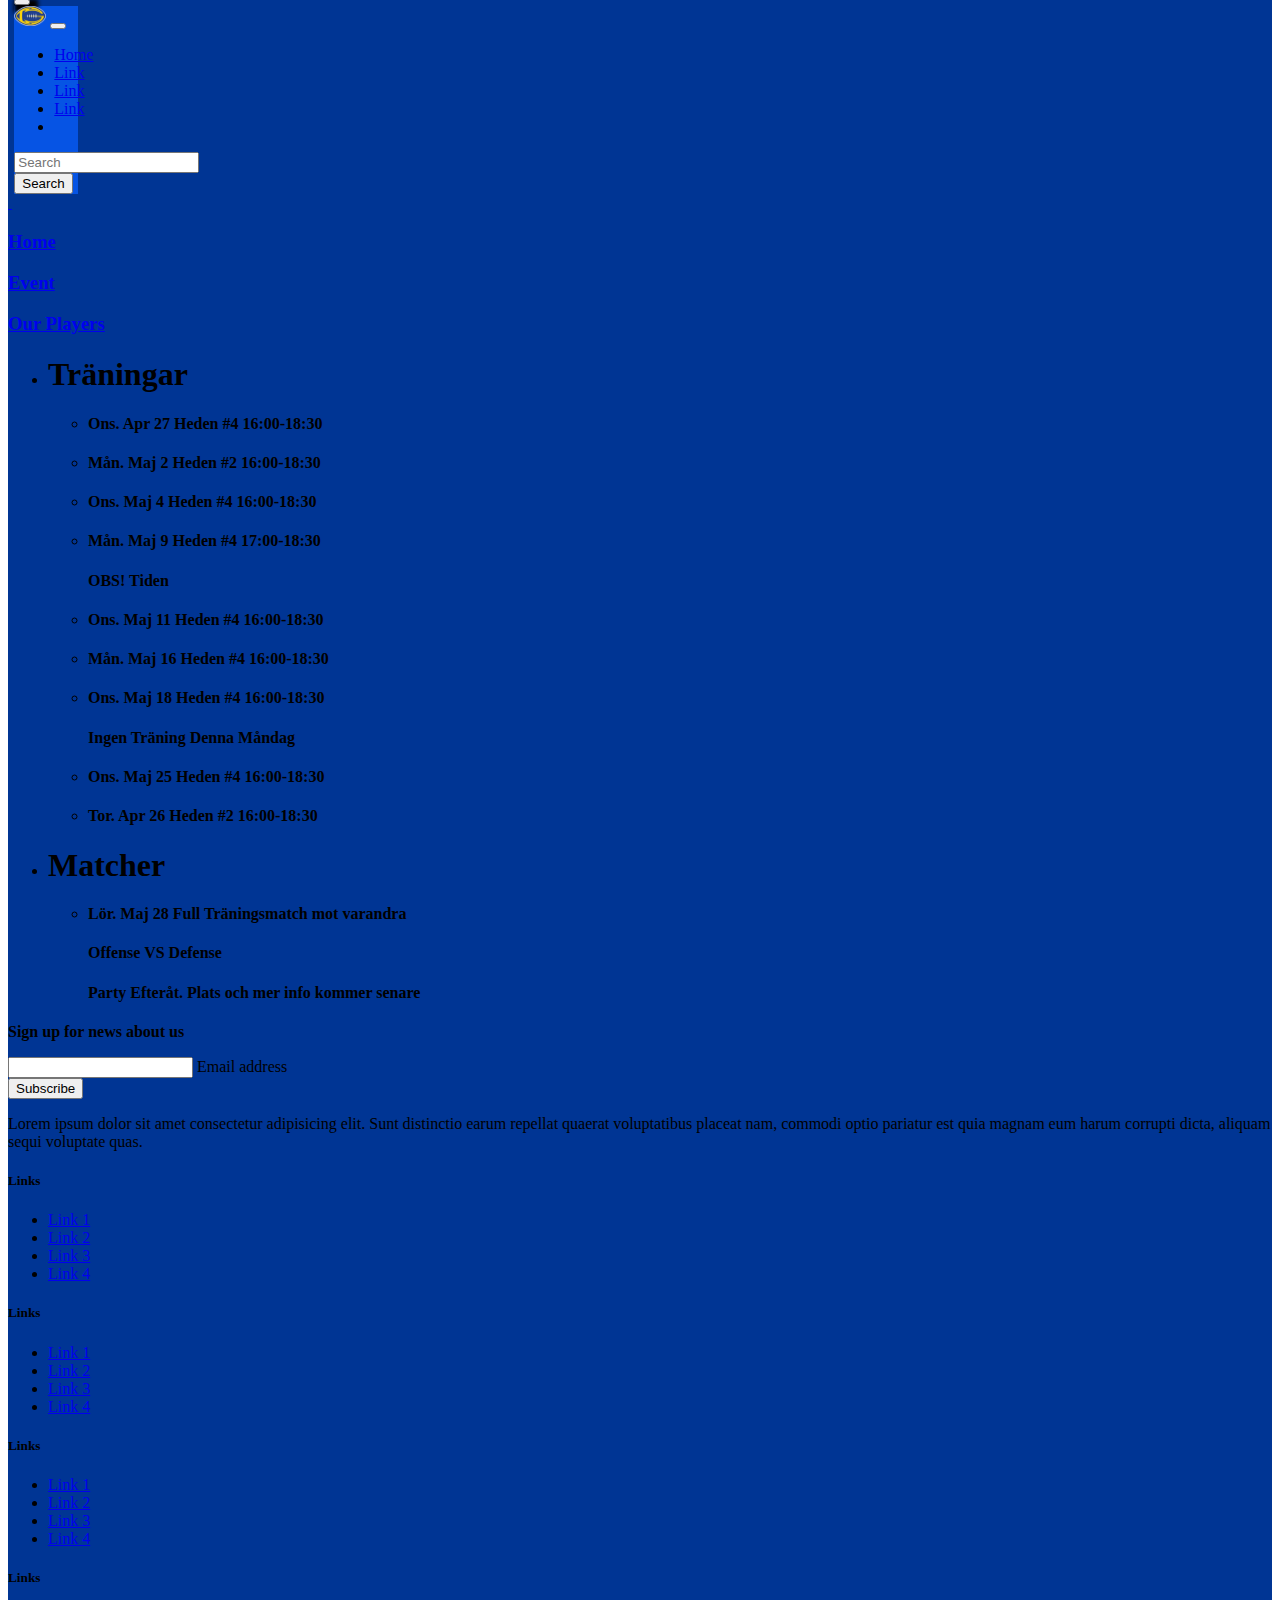
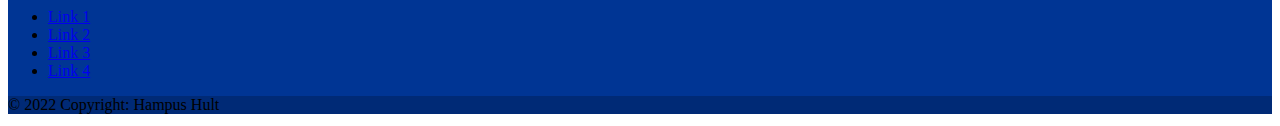
==== event.html @ 82a091d1 "Add files via upload" ====
<!DOCTYPE html>
<html lang="en">
<head>
    <meta charset="UTF-8">
    <meta http-equiv="X-UA-Compatible" content="IE=edge">
    <meta name="viewport" content="width=device-width, initial-scale=1.0">
    <script src="//cdnjs.cloudflare.com/ajax/libs/jquery/3.2.1/jquery.min.js"></script>
    <script src="js/slideshow.js"></script>
    <link href="https://cdn.jsdelivr.net/npm/bootstrap@5.1.3/dist/css/bootstrap.min.css" rel="stylesheet" integrity="sha384-1BmE4kWBq78iYhFldvKuhfTAU6auU8tT94WrHftjDbrCEXSU1oBoqyl2QvZ6jIW3" crossorigin="anonymous">
    <link rel="stylesheet" href="css/Style.css">
    <title>(Insert Your Name)</title>
</head>
<body>
    <!-- Sidemeny -->
    <div style="background-color: #003594; margin-top: -50px;">
        <nav class="navbar navbar-dark fixed-top" style="margin-top: 3%;">
            <div class="position-absolute start-0 container" style="width: 5%; margin-left: 0.5%;"> 
                <button class="navbar-toggler" style="box-shadow: 4px 4px 4px 4px rgb(0, 0, 0);"type="button" data-bs-toggle="offcanvas" data-bs-target="#offcanvasNavbar" aria-controls="offcanvasNavbar" >
                    <span class="navbar-toggler-icon"></span>
                </button>
                <div class="offcanvas offcanvas-start" tabindex="-1" id="offcanvasNavbar" aria-labelledby="offcanvasNavbarLabel" style="background-color: #0654e4;">
                    <div class="offcanvas-header">
                        <img class="offcanvas-title" id="offcanvasNavbarLabel" src="Img/giants_symbol.png" style="width: 50%; height: auto;"><img>
                        <button type="button" class="btn-close text-reset" data-bs-dismiss="offcanvas" aria-label="Close"></button>
                    </div>
                    <div class="offcanvas-body" >
                    <ul class="navbar-nav justify-content-end flex-grow-1 pe-3">
                        <li class="nav-item" style="color: black;">
                            <a class="nav-link enable" aria-current="page" href="event.html">Home</a>
                        </li>
                        <li class="nav-item">
                            <a class="nav-link disabled" aria-current="page" href="#">Link</a>
                        </li>
                        <li class="nav-item">
                            <a class="nav-link disabled" aria-current="page" href="#" >Link</a>
                        </li>
                        <li class="nav-item">
                            <a class="nav-link disabled" aria-current="page" href="#" >Link</a>
                        </li>
                        <li class="nav-item">
                            <a class="nav-link" href="#" ></a>
                        </li>
                    </ul>
                    <form class="d-flex">
                        <input class="form-control me-2" type="search" placeholder="Search" aria-label="Search">
                        <button class="btn btn-outline-success" type="submit" >Search</button>
                    </form>
                </div>
            </div>
        </div>
    </nav>
    <!-- End Of Sidemeny -->
    <!-- Logo/Name -->
    <div class="container">
        <a href="index.html" class="a-text">
            <div class="d-flex justify-content-center logo-position">
                <img src="img/giants_symbol.png" alt="" class="logo-main">
                <img src="img/ordbild_H_white.png" alt="" class="logo-main-sec">
            </div>
        </a>
    </div>
    <!-- End of Logo/Name -->
    <!-- Meny -->
        <div class="d-flex justify-content-center meny-bgc meny-main">
            <a href="index.html" class="a-link-meny">
                <h3>Home</h3>
            </a>
            <a href="event.html"class="a-link-meny-sec">
                <h3>Event</h3>
            </a>
            <a href="players.html" class="a-link-meny-thi">
                <h3>Our Players</h3>
            </a>
        </div>
    <!-- End of Meny -->
    <!-- Training and Matches -->
    <div class="container-fluid justify-content-center white">
        <div class="row">
            <div class="col">
                <ul class="list-unstyled text-end">
                    <li><h1>Träningar</h1></li>
                    <ul>
                        <li><h4>Ons. Apr 27 Heden #4 16:00-18:30</h4></li>
                        <li><h4>Mån. Maj 2 Heden #2 16:00-18:30</h4></li>
                        <li><h4>Ons. Maj 4 Heden #4 16:00-18:30</h4></li>
                        <li><h4>Mån. Maj 9 Heden #4 17:00-18:30</h4></li>
                        <h4>OBS! Tiden</h4>
                        <li><h4>Ons. Maj 11 Heden #4 16:00-18:30</h4></li>
                        <li><h4>Mån. Maj 16 Heden #4 16:00-18:30</h4></li>
                        <li><h4>Ons. Maj 18 Heden #4 16:00-18:30</h4></li>
                        <h4>Ingen Träning Denna Måndag</h4>
                        <li><h4>Ons. Maj 25 Heden #4 16:00-18:30</h4></li>
                        <li><h4>Tor. Apr 26 Heden #2 16:00-18:30</h4></li>
                    </ul>
                </ul>
            </div>
            <div class="col">
                <ul class="list-unstyled ">
                    <li><h1>Matcher</h1></li>
                    <ul>
                        <li><h4>Lör. Maj 28 Full Träningsmatch mot varandra</h4></li>
                        <h4>Offense VS Defense</h4>
                        <h4>Party Efteråt. Plats och mer info kommer senare</h4>
                    </ul>
                </ul>
            </div>
        </div>
    </div>
    <!-- End of Training and Matches -->
    <!-- Footer -->
    <footer class="meny-bgc text-center text-black">
        <!-- Grid container -->
        <div class="container p-4">
            <!-- Section: Social media -->
            <section class="mb-4">
                <!-- Facebook -->
                <a class="btn btn-outline-dark btn-floating m-1" href="https://www.facebook.com/G%C3%B6teborg-Giants-109204028408613" role="button">
                    <i class="fab fa-facebook-f"></i>
                </a>
                <!-- Twitter -->
                <a class="btn btn-outline-dark btn-floating m-1 disabled" href="#!" role="button">
                    <i class="fab fa-twitter"></i>
                </a>
                <!-- Google -->
                <a class="btn btn-outline-dark btn-floating m-1" href="https://goteborggiants.se/" role="button">
                    <i class="fab fa-google"></i>
                </a>
                <!-- Instagram -->
                <a class="btn btn-outline-dark btn-floating m-1" href="https://www.instagram.com/goteborggiants/" role="button">
                    <i class="fab fa-instagram"></i>
                </a>
                <!-- Linkedin -->
                <a class="btn btn-outline-dark btn-floating m-1 disabled" href="#!" role="button">
                    <i class="fab fa-linkedin-in"></i>
                </a>
                <!-- Github -->
                <a class="btn btn-outline-dark btn-floating m-1 disabled" href="#!" role="button">
                    <i class="fab fa-github"></i>
                </a>
            </section>
            <!-- Section: Social media -->
            <!-- Section: Form -->
            <section class="">
                <form action="">
                    <!-- Grid row -->
                    <div class="row d-flex justify-content-center">
                        <!-- Grid column -->
                        <div class="col-auto">
                            <p class="pt-2">
                                <strong>Sign up for news about us</strong>
                            </p>
                        </div>
                        <!-- Grid column -->
                        <div class="col-md-5 col-12">
                            <!-- Email input -->
                            <div class="form-outline form-black mb-4">
                                <input type="email" id="form5Example21" class="form-control" />
                                <label class="form-label" for="form5Example21">Email address</label>
                            </div>
                        </div>
                        <!-- Grid column -->
                        <div class="col-auto">
                        <!-- Submit button -->
                            <button type="submit" class="btn btn-outline-dark mb-4">
                            Subscribe
                            </button>
                        </div>
                        <!-- Grid column -->
                    </div>
                    <!-- Grid row -->
                </form>
            </section>
            <!-- Section: Form -->
            <!-- Section: Text -->
            <section class="mb-4">
                <p>
                 Lorem ipsum dolor sit amet consectetur adipisicing elit. Sunt distinctio earum
                 repellat quaerat voluptatibus placeat nam, commodi optio pariatur est quia magnam
                 eum harum corrupti dicta, aliquam sequi voluptate quas.
                </p>
            </section>
            <!-- Section: Text -->
            <!-- Section: Links -->
            <section class="">
                <!-- Grid row -->
                <div class="row">
                    <!-- Grid column -->
                    <div class="col-lg-3 col-md-6 mb-4 mb-md-0">
                        <h5 class="text-uppercase">Links</h5>
                            <ul class="list-unstyled mb-0">
                                <li>
                                    <a href="#!" class="text-dark">Link 1</a>
                                </li>
                                <li>
                                    <a href="#!" class="text-dark">Link 2</a>
                                </li>
                                <li>
                                    <a href="#!" class="text-dark">Link 3</a>
                                </li>
                                <li>
                                    <a href="#!" class="text-dark">Link 4</a>
                                </li>
                            </ul>
                    </div>
                    <!-- Grid column -->
                    <div class="col-lg-3 col-md-6 mb-4 mb-md-0">
                        <h5 class="text-uppercase">Links</h5>
                            <ul class="list-unstyled mb-0">
                                <li>
                                    <a href="#!" class="text-dark">Link 1</a>
                                </li>
                                <li>
                                    <a href="#!" class="text-dark">Link 2</a>
                                </li>
                                <li>
                                    <a href="#!" class="text-dark">Link 3</a>
                                </li>
                                <li>
                                    <a href="#!" class="text-dark">Link 4</a>
                                </li>
                            </ul>
                    </div>
                    <!-- Grid column -->
                    <div class="col-lg-3 col-md-6 mb-4 mb-md-0">
                        <h5 class="text-uppercase">Links</h5>
                            <ul class="list-unstyled mb-0">
                                <li>
                                    <a href="#!" class="text-dark">Link 1</a>
                                </li>
                                <li>
                                    <a href="#!" class="text-dark">Link 2</a>
                                </li>
                                <li>
                                    <a href="#!" class="text-dark">Link 3</a>
                                </li>
                                <li>
                                    <a href="#!" class="text-dark">Link 4</a>
                                </li>
                            </ul>
                    </div>
                    <!-- Grid column -->
                    <div class="col-lg-3 col-md-6 mb-4 mb-md-0">
                        <h5 class="text-uppercase">Links</h5>
                            <ul class="list-unstyled mb-0">
                                <li>
                                    <a href="#!" class="text-dark">Link 1</a>
                                </li>
                                <li>
                                    <a href="#!" class="text-dark">Link 2</a>
                                </li>
                                <li>
                                    <a href="#!" class="text-dark">Link 3</a>
                                </li>
                                <li>
                                    <a href="#!" class="text-dark">Link 4</a>
                                </li>
                            </ul>
                    </div>
                    <!-- Grid column -->
                </div>
                <!-- Grid row -->
            </section>
            <!-- End of Section: Links -->
        </div>
        <!-- End of Grid container -->
        <!-- Copyright -->
        <div class="text-center p-3" style="background-color: rgba(0, 0, 0, 0.2);">
           © 2022 Copyright: Hampus Hult
        </div>
        <!-- End of Copyright -->
    </footer>
    <!-- End of Footer -->
    <script src="https://cdn.jsdelivr.net/npm/bootstrap@5.0.2/dist/js/bootstrap.bundle.min.js" integrity="sha384-MrcW6ZMFYlzcLA8Nl+NtUVF0sA7MsXsP1UyJoMp4YLEuNSfAP+JcXn/tWtIaxVXM" crossorigin="anonymous"></script>
</body>
</html>
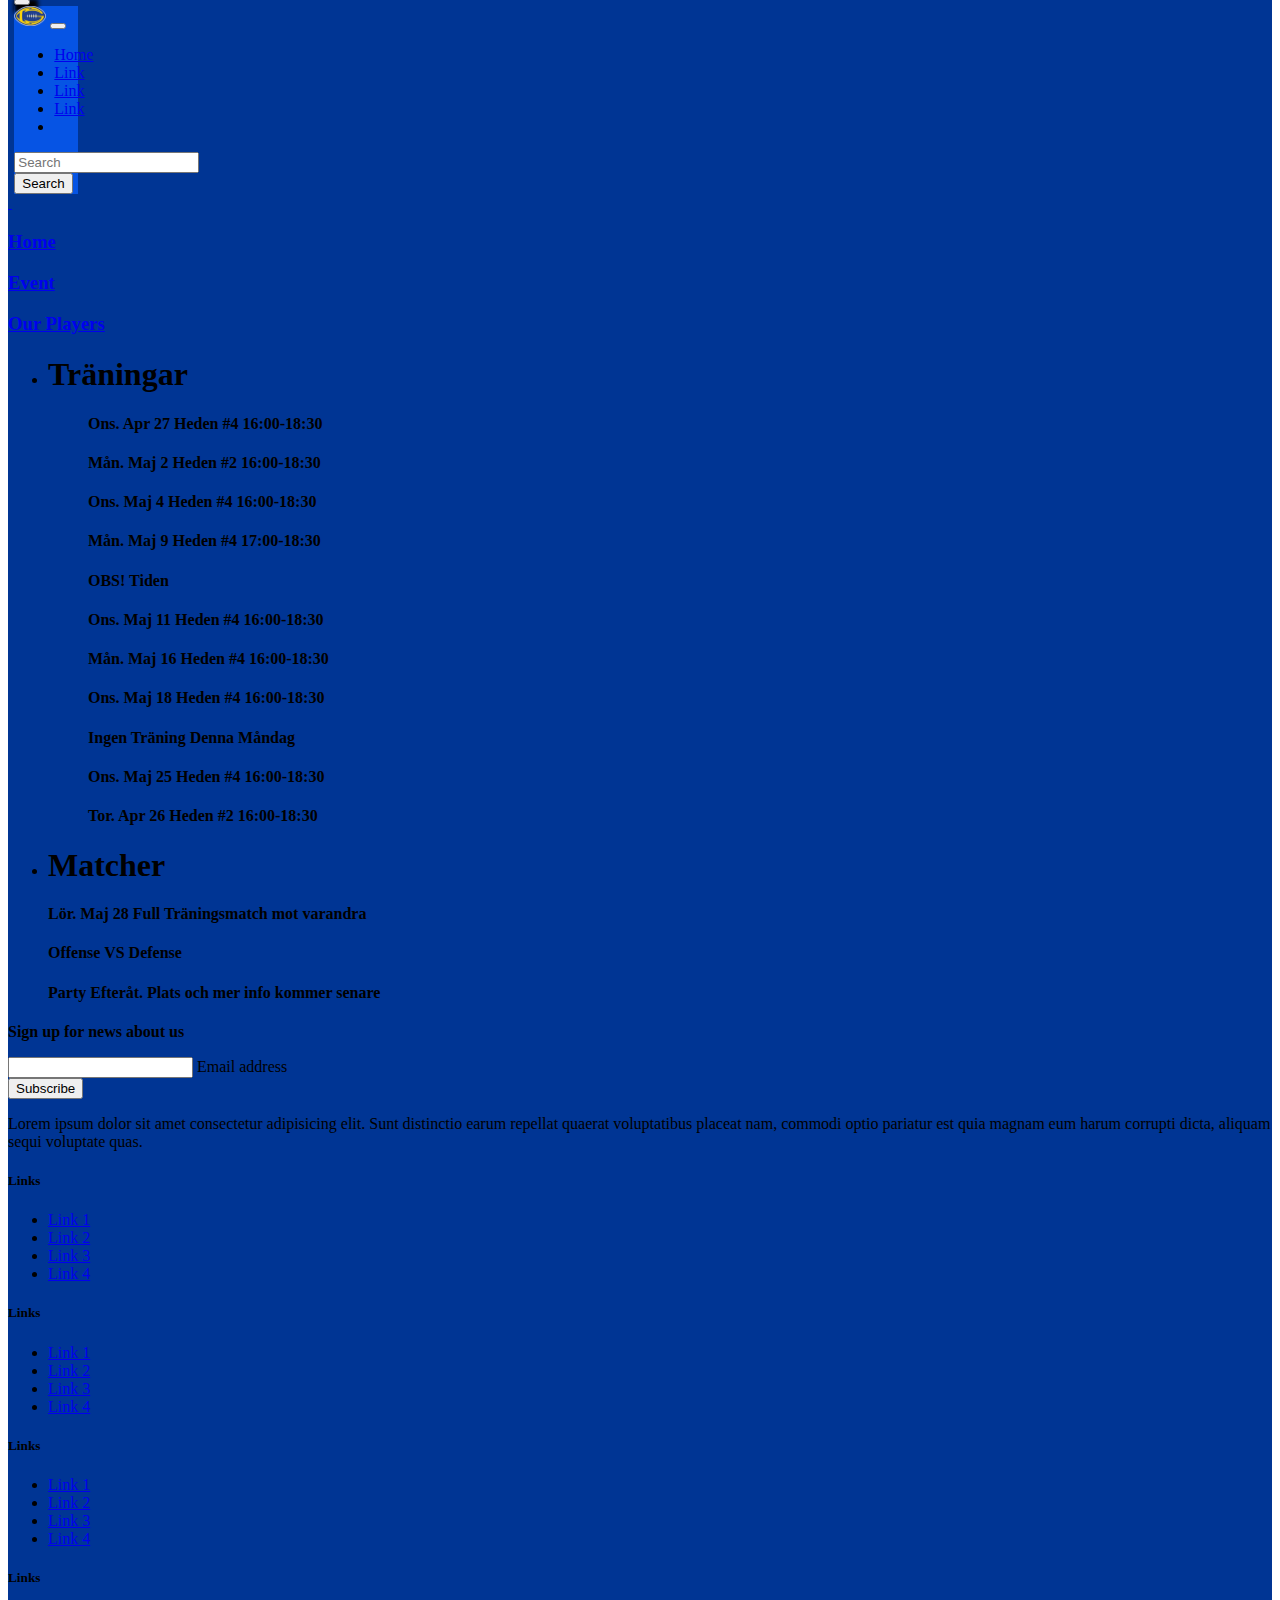
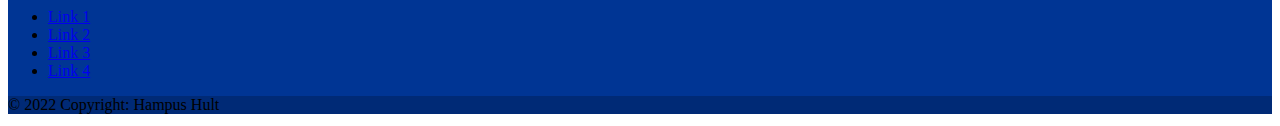
==== commit bca14315: "Add files via upload" ====
--- a/event.html
+++ b/event.html
@@ -80,28 +80,26 @@
                 <ul class="list-unstyled text-end">
                     <li><h1>Träningar</h1></li>
                     <ul>
-                        <li><h4>Ons. Apr 27 Heden #4 16:00-18:30</h4></li>
-                        <li><h4>Mån. Maj 2 Heden #2 16:00-18:30</h4></li>
-                        <li><h4>Ons. Maj 4 Heden #4 16:00-18:30</h4></li>
-                        <li><h4>Mån. Maj 9 Heden #4 17:00-18:30</h4></li>
+                        <h4>Ons. Apr 27 Heden #4 16:00-18:30</h4>
+                        <h4>Mån. Maj 2 Heden #2 16:00-18:30</h4>
+                        <h4>Ons. Maj 4 Heden #4 16:00-18:30</h4>
+                        <h4>Mån. Maj 9 Heden #4 17:00-18:30</h4>
                         <h4>OBS! Tiden</h4>
-                        <li><h4>Ons. Maj 11 Heden #4 16:00-18:30</h4></li>
-                        <li><h4>Mån. Maj 16 Heden #4 16:00-18:30</h4></li>
-                        <li><h4>Ons. Maj 18 Heden #4 16:00-18:30</h4></li>
+                        <h4>Ons. Maj 11 Heden #4 16:00-18:30</h4>
+                        <h4>Mån. Maj 16 Heden #4 16:00-18:30</h4>
+                        <h4>Ons. Maj 18 Heden #4 16:00-18:30</h4>
                         <h4>Ingen Träning Denna Måndag</h4>
-                        <li><h4>Ons. Maj 25 Heden #4 16:00-18:30</h4></li>
-                        <li><h4>Tor. Apr 26 Heden #2 16:00-18:30</h4></li>
+                        <h4>Ons. Maj 25 Heden #4 16:00-18:30</h4>
+                        <h4>Tor. Apr 26 Heden #2 16:00-18:30</h4>
                     </ul>
                 </ul>
             </div>
             <div class="col">
-                <ul class="list-unstyled ">
+                <ul class="list-unstyled">
                     <li><h1>Matcher</h1></li>
-                    <ul>
-                        <li><h4>Lör. Maj 28 Full Träningsmatch mot varandra</h4></li>
-                        <h4>Offense VS Defense</h4>
-                        <h4>Party Efteråt. Plats och mer info kommer senare</h4>
-                    </ul>
+                    <h4>Lör. Maj 28 Full Träningsmatch mot varandra</h4>
+                    <h4>Offense VS Defense</h4>
+                    <h4>Party Efteråt. Plats och mer info kommer senare</h4>
                 </ul>
             </div>
         </div>
